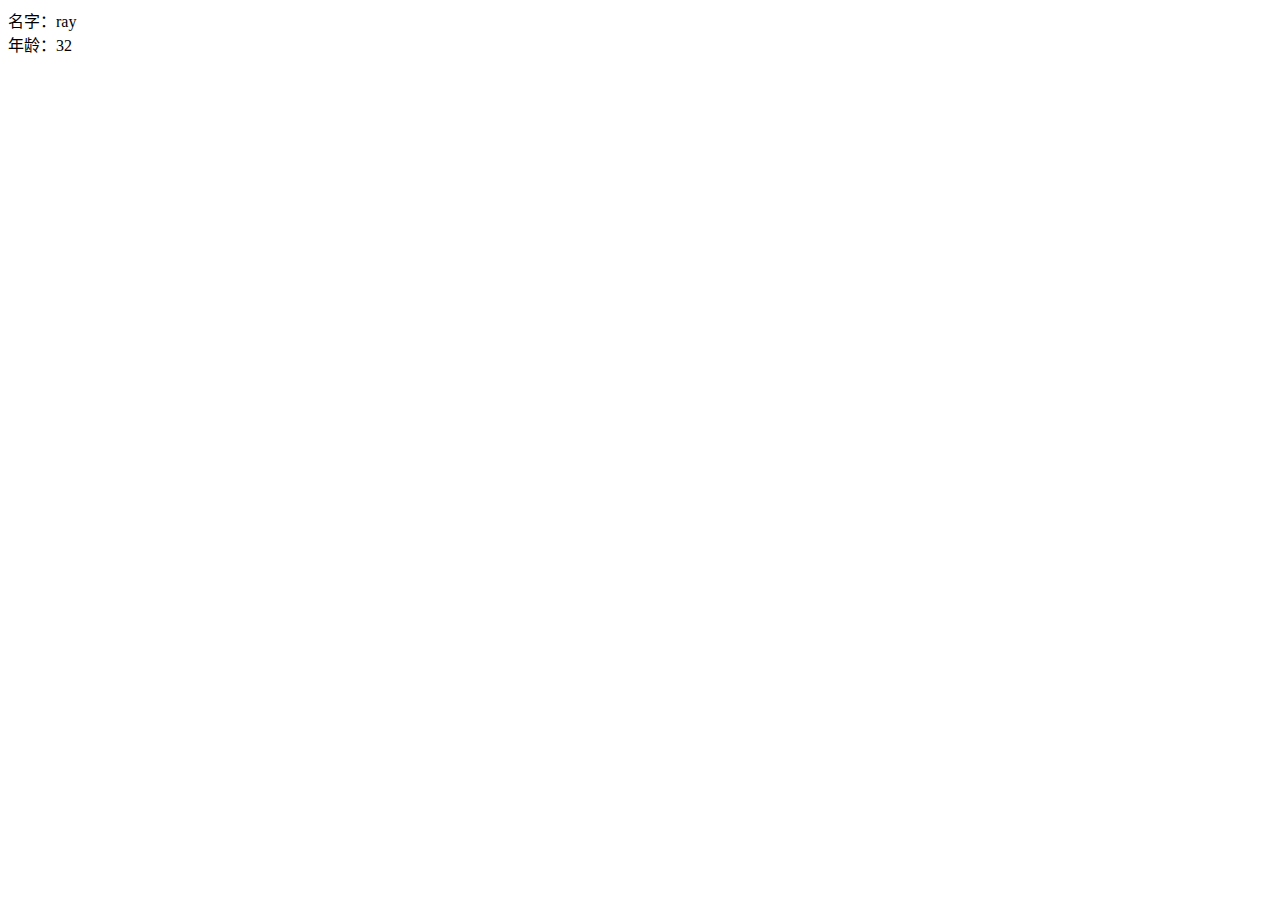
==== animate-example/index-js.html @ 1709f1da "update" ====
<!DOCTYPE html>
<html lang="zh-CN">
<head>

    <meta charset="utf-8" />
    <meta http-equiv="X-UA-Compatible" content="IE=edge" />
    <meta http-equiv="Cache-Control" content="no-siteapp" />
    <meta name="renderer" content="webkit">
    <meta name="viewport" content="width=device-width, initial-scale=1.0, minimum-scale=1.0, maximum-scale=1.0, user-scalable=0" />
    <meta name="copyright" content="本页版权归xxx所有·All Rights Reserved">
    <meta name="author" content="xxx·xxx·xxx" />
    <meta name="description" content="xxxxx·xxx·xx·xx·xxx" />
    <meta name="Robots" content="all" />

    <title>xxx · xxx</title>

    <!-- 页面样式 -->
    <link rel="stylesheet" href="css/index.min.css">

    <!-- 字体图标兼容 IE 76 样式 -->
    <!--[if lte IE 7]>
            <link rel="stylesheet" href="css/fonticon-ie-76.min.css">
        <![endif]-->

    <!--[if lt IE 9]>
		    <link rel="stylesheet" type="text/css" href="css/ie-876.min.css">
        <![endif]-->

    <!-- 字体图标 IE 7 以下JS兼容 -->
    <!--[if lte IE 7]>
		    <script type="text/javascript" src="js/fonticon-ie-76.min.js"></script>
        <![endif]-->

    <!-- html5 Dom 替换方案 以支持IE7 -->
    <!--[if lte IE 9]>
		    <script type="text/javascript" src="js/html5.js"></script>
        <![endif]-->
    <!--[if IE 9]>
		    <script type="text/javascript" src="js/respond.min.js"></script>
        <![endif]-->

    <style>
        </style>

</head>

<body>

    <script type="text/javascript" src="js/jquery-1.11.1.min.js"></script>
    <script type="text/javascript" src="js/bootstrap.min.js"></script>
    <!--<script type="text/javascript" src="js/framwork.js"></script>-->

    <script>

        function box(name, age) {
            return '名字：' + name +'<br/>'+ '年龄：' + age;
        }
        document.write(box('ray', 32));

        var box = {
            'name': 'ray',
            'age': 32,
            'height': 175
        };

        with (box) {

            var n = name,
                a = age,
                h = height;
        };

        alert(n + a + h);


    </script>

</body>

</html>
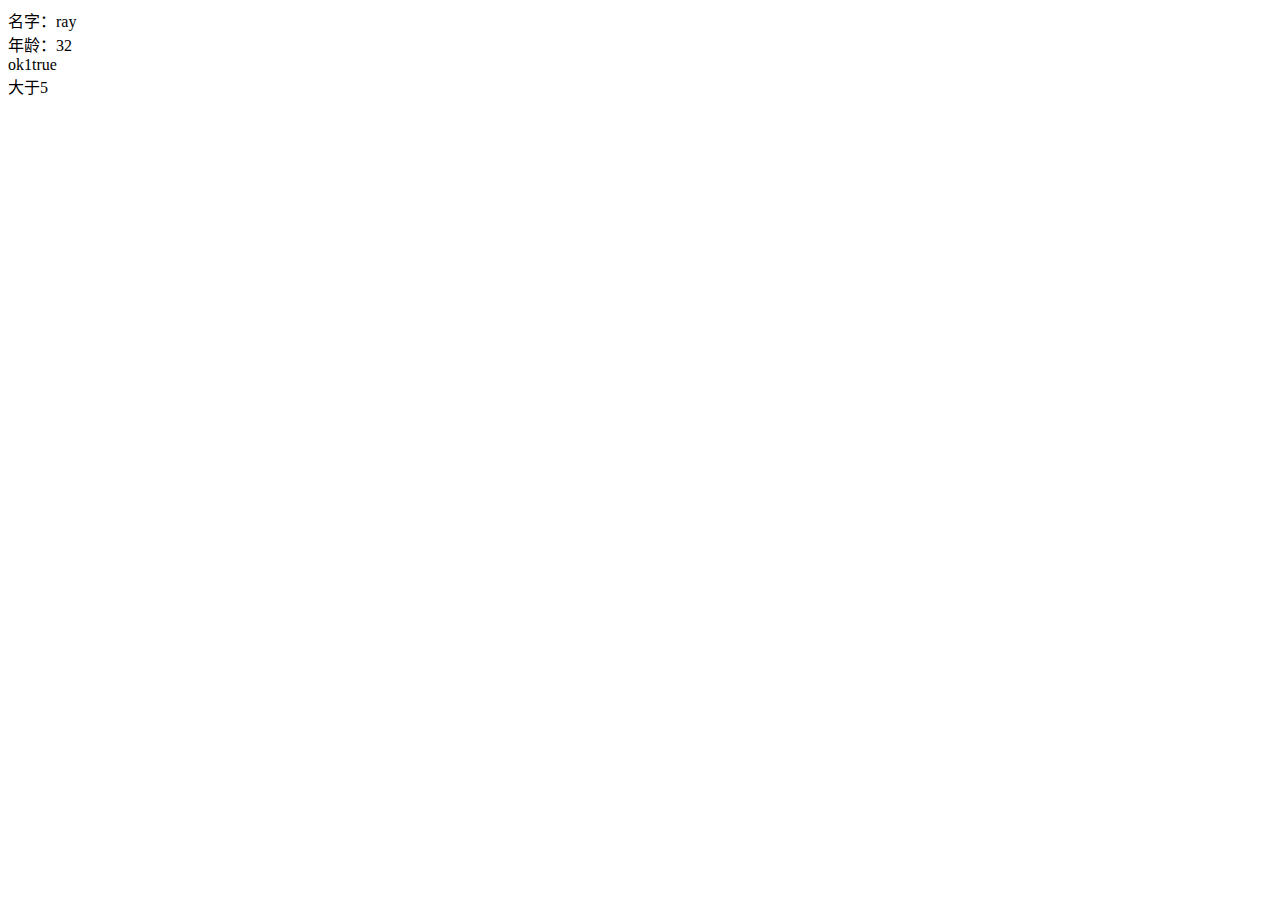
==== commit 4fe0cf8b: "update" ====
--- a/animate-example/index-js.html
+++ b/animate-example/index-js.html
@@ -72,6 +72,18 @@
 
         alert(n + a + h);
 
+        function vcone(one,two) {
+            return 'ok' + one + two;
+        }
+
+        document.write('<br/>' + vcone(1, true));
+
+        function dox(num) {
+            if (num > 5) return '大于5';
+            return 100;
+        }
+
+        document.write('<br/>' + dox(6));
 
     </script>
 
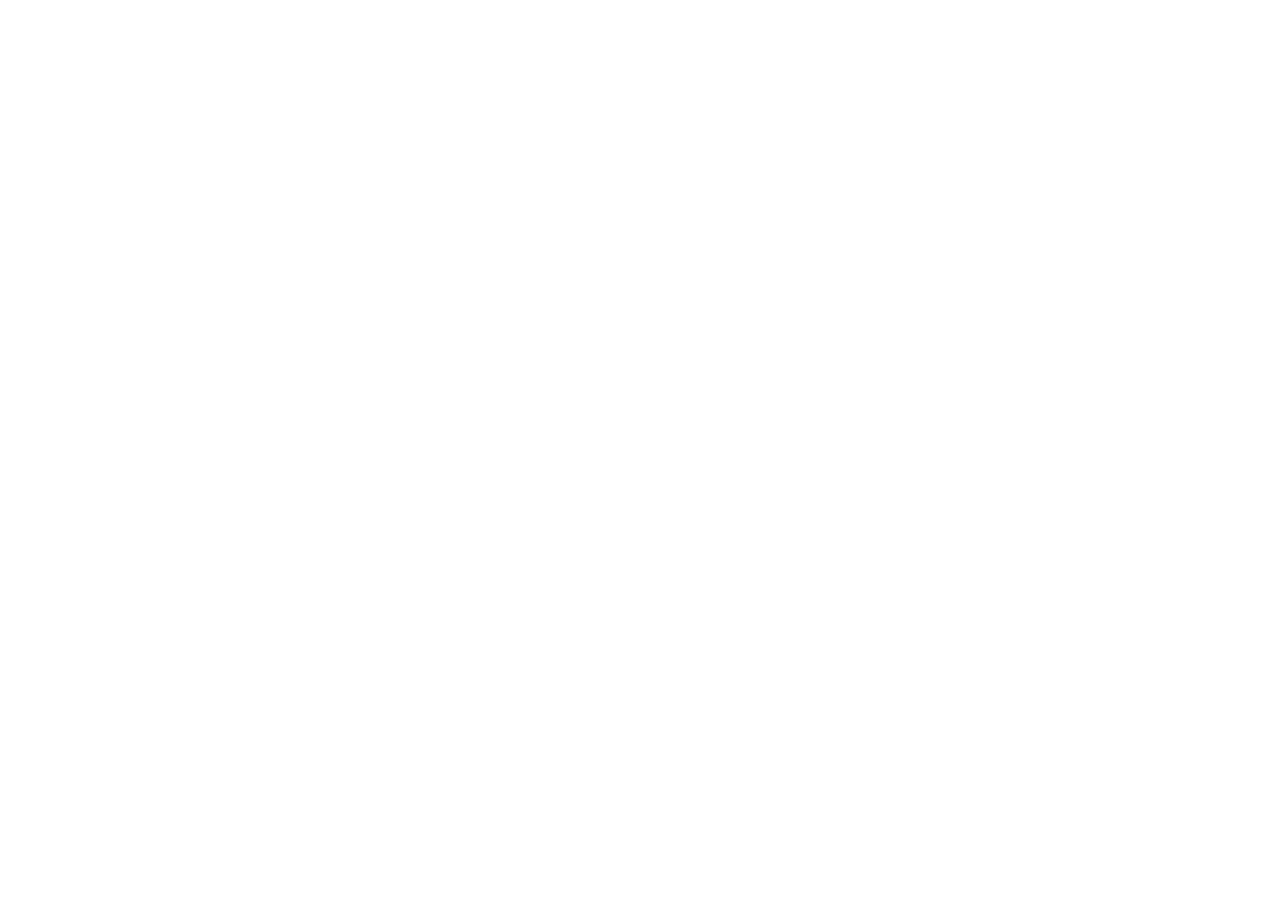
==== commit a3a56999: "update 课例" ====
--- a/animate-example/index-js.html
+++ b/animate-example/index-js.html
@@ -48,43 +48,9 @@
 
     <script type="text/javascript" src="js/jquery-1.11.1.min.js"></script>
     <script type="text/javascript" src="js/bootstrap.min.js"></script>
-    <!--<script type="text/javascript" src="js/framwork.js"></script>-->
+    <script type="text/javascript" src="js/framwork.js"></script>
 
     <script>
-
-        function box(name, age) {
-            return '名字：' + name +'<br/>'+ '年龄：' + age;
-        }
-        document.write(box('ray', 32));
-
-        var box = {
-            'name': 'ray',
-            'age': 32,
-            'height': 175
-        };
-
-        with (box) {
-
-            var n = name,
-                a = age,
-                h = height;
-        };
-
-        alert(n + a + h);
-
-        function vcone(one,two) {
-            return 'ok' + one + two;
-        }
-
-        document.write('<br/>' + vcone(1, true));
-
-        function dox(num) {
-            if (num > 5) return '大于5';
-            return 100;
-        }
-
-        document.write('<br/>' + dox(6));
-
     </script>
 
 </body>
